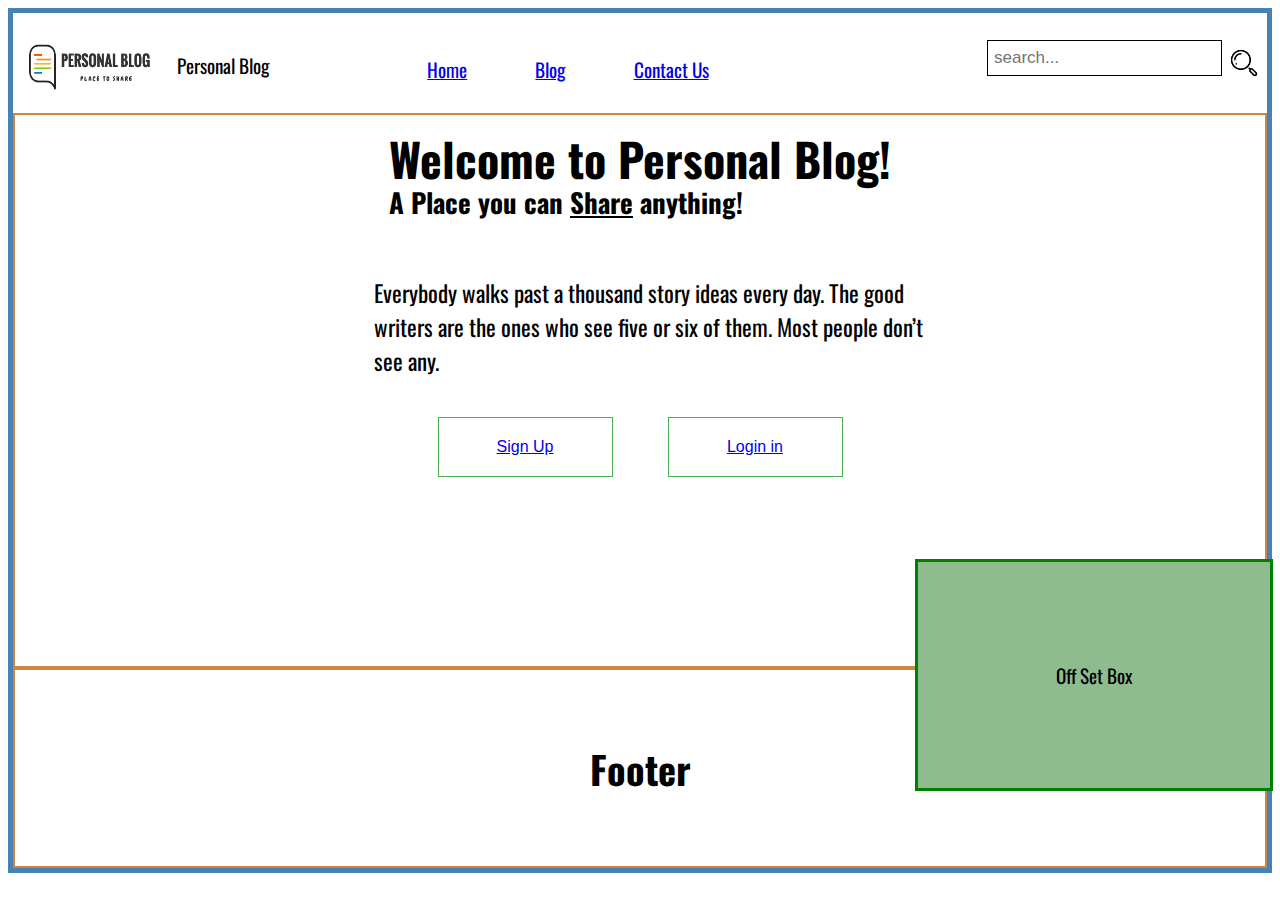
==== index.html @ d519b338 "feat: Landing page content" ====
<!DOCTYPE html>
<html lang="en">
  <head>
    <!-- Required meta tags -->
    <meta charset="UTF-8" />
    <meta name="viewport" content="width=device-width, initial-scale=1.0" />
    <meta http-equiv="X-UA-Compatible" content="ie=edge" />
    <!-- CSS -->
    <link href="css/styles.css" rel="stylesheet" type="text/css" />
    <link href="css/main.css" rel="stylesheet" type="text/css" />
    <link href="css/navbar.css" rel="stylesheet" type="text/css" />
    <title>Personal Blog</title>
  </head>
  <body>
    <!-- CONTAINER -->
    <div class="container">
      <nav class="navbar">
        <div class="nav-left">
          <img id="logo-image" src="img/logo.png" alt="logo" />
          <div id="logo-text">Personal Blog</div>
        </div>
        <div class="nav-middle">
          <a href="index.html" class="nav-middle">Home</a>
          <a href="blog.html" class="nav-middle">Blog</a>
          <a href="contact.html" class="nav-middle">Contact Us</a>
        </div>
        <form action="#" class="nav-right">
          <input id="search-input" type="search" placeholder="search..." />
          <button id="search-btn" type="submit">
            <img id="search-icon" src="img/search-icon.png" alt="search icon" />
          </button>
        </form>
      </nav>
      <section class="main box">
        <div id="main-heading">
          <h1>Welcome to Personal Blog!</h1>
          <h3>
            A Place you can <u><strong>Share</strong></u> anything!
          </h3>
        </div>
        <div id="main-paragraph">
          <p>Everybody walks past a thousand story ideas every day. The good writers are the ones who see five or six of them. Most people don’t see any.</p>
        </div>
        <div id="main-btn">
          <button class="landing-btn"><a href="#">Sign Up</a></button>
          <button class="landing-btn"><a href="blog.html">Login in</a></button>
        </div>
      </section>
      <div class="offset-box box">Off Set Box</div>
      <div class="footer box">
        <footer><h1>Footer</h1></footer>
      </div>
    </div>
    <!-- CONTAINER END -->
  </body>
</html>
---- css/styles.css ----
/* Mobile first Screens*/
body {
  font-family: "Oswald", sans-serif;
  font-size: 1.2em;
}
.container {
  /* Step 1: Set display to grid */
  display: grid;
  /* initially each element has it's own row for small screens */
  grid-template-areas:
    "nav"
    "main"
    "os"
    "ft";
  grid-template-rows: 192px 2fr 160px 1fr;
  /* comment after finish with layout. */
  height: 95vh;
  min-width: 406px;
  border: 5px solid palevioletred;
}
.bordered {
  border: 2px solid peru;
}
.box {
  /* Step 1: Set display to grid */
  display: flex;
  align-items: center;
  justify-content: center;
  border: 2px solid peru;
  /* background: lemonchiffon; */
}
.main {
  grid-area: main;
  flex-direction: column;
  grid-template:
    "heading"
    "paragraph"
    "button";
  grid-template-rows: 98px 41px 52px;
  /* grid-template-rows: min-content auto min-content; */
  /* grid-template-rows: repeat(auto-fill, 100px); */
  /* grid-auto-rows: minmax(100px, 100px); */
  /* grid-template-rows: repeat(8, 1fr); */
  overflow: auto;
}
.offset-box {
  grid-area: os;
  background-color: darkseagreen;
}
.footer {
  grid-area: ft;
}
/* Temporarily see all boxes models*/
/* * {
    border: 1px solid red !important;
  } */
/* Custom break point Small Screens*/
@media (min-width: 600px) and (max-width: 660px) {
  .container {
    grid-template-areas:
      "nav nav nav nav nav nav nav nav"
      "main main main main main main main main"
      "os os os os os os os os os"
      "ft ft ft ft ft ft ft ft";
    grid-template-rows: 180px 2fr 178px 1fr;
    border: 10px solid limegreen;
  }
  /* .offset-box {
    position: fixed;
    border: 3px solid green;
    height: 179px;
    width: 285px;
    bottom: 65px;
    right: 16px;
    z-index: 2;
    background-color: darkseagreen;
  } */
}
/* Medium Screens*/
@media (min-width: 660px) and (max-width: 1100px) {
  .container {
    grid-template-areas:
      "nav nav nav nav nav nav nav nav"
      "main main main main main main main main"
      "main main main main main main main main"
      "main main main main main main main main"
      "main main main main main main main main"
      "ft ft ft ft ft ft ft ft"
      "ft ft ft ft ft ft ft ft";
    grid-template-rows: 106px 2fr 2fr 1fr 30px 170px 30px;
    border: 5px solid black;
  }
  .offset-box {
    position: fixed;
    border: 3px solid green;
    height: 226px;
    width: 352px;
    bottom: 109px;
    right: 18px;
    z-index: 2;
    background-color: darkseagreen;
  }
}
/* Large Screens */
@media (min-width: 1101px) {
  .container {
    grid-template-areas:
      "nav nav nav nav nav nav nav nav"
      "main main main main main main main main"
      "main main main main main main main main"
      "main main main main main main main main"
      "main main main main main main main main"
      "ft ft ft ft ft ft ft ft"
      "ft ft ft ft ft ft ft ft";
    /* grid-template-columns: 300px 300px 300px; */
    grid-template-rows: 100px 2fr 2fr 1fr 30px 170px 30px;
    border: 5px solid steelblue;
  }
  .offset-box {
    position: fixed;
    border: 3px solid green;
    height: 226px;
    width: 352px;
    bottom: 109px;
    right: 7px;
    z-index: 2;
    background-color: darkseagreen;
  }
}
---- css/main.css ----
.main {
  grid-area: main;
  display: grid;
  grid-template:
    "hd"
    "pg"
    "bmain"
    "bmain";
  grid-template-rows: 85px 73px 1fr;
  grid-template-columns: 1fr;
  justify-items: center;
  font-size: 15px;
}
#main-heading {
  grid-area: hd;
  line-height: 4px;
}
#main-paragraph {
  grid-area: pg;
  padding: 10px;
  margin-left: 17px;
}
#main-btn {
  grid-area: bmain;
}
.landing-btn {
  border: 1px solid #4caf50;
  color: darkseagreen;
  background-color: white;
  text-align: center;
  margin-left: 25px;
  margin-right: 25px;
  margin-bottom: 15px;
  padding-bottom: 2px;
  display: inline-block;
  font-size: 15px;
}
/* Custom break point Small Screens*/
@media (min-width: 600px) {
  .main {
    grid-area: main;
    display: grid;
    grid-template:
      "hd hd hd hd hd hd hd"
      "pg pg pg pg pg pg pg"
      "bmain bmain bmain bmain bmain bmain bmain"
      "bmain bmain bmain bmain bmain bmain bmain";
    grid-template-rows: 1fr 0fr 1fr 1fr;
    grid-template-columns: repeat(6, 1fr);
    justify-items: center;
    font-size: 1.2em;
  }
  #main-heading {
    grid-column: 1/7;
    line-height: 13px;
  }
  #main-paragraph {
    grid-column: 1/7;
    max-width: 550px;
  }
  #main-btn {
    grid-column: 1/7;
    grid-row: 2/7;
  }
  .landing-btn {
    border: 1px solid #4caf50;
    color: #4caf50;
    width: 175px;
    padding: 20px 32px;
    text-align: center;
    margin-left: 25px;
    margin-right: 25px;
    text-decoration: none;
    display: inline-block;
    font-size: 16px;
  }
}
---- css/navbar.css ----
@import url("https://fonts.googleapis.com/css?family=Oswald&display=swap");

/* font-family: 'Oswald', sans-serif; */

.navbar {
  display: grid;
  grid-area: nav;
  grid-template:
    "nav-left"
    "nav-middle"
    "nav-right";
  grid-template-rows: 98px 41px 52px;
  position: sticky;
  top: 0px;
  background-color: white;
}
.nav-left {
  grid-area: nav-left;
  /* position: fixed; */
  display: flex;
  justify-content: space-between;
  flex-direction: row;
  padding: 6px;
  margin-top: 8px;
  margin-right: 16px;
}
.nav-middle {
  grid-area: nav-middle;
  justify-content: space-around;
  display: flex;
}
.nav-right {
  grid-area: nav-right;
  display: inline-flex;
  padding: 6px;
  justify-content: center;
}
#logo-image {
  width: 145px;
  height: auto;
}
#logo-image:hover {
  box-shadow: 0 0 2px 1px #008cba;
}
#logo-text {
  margin-top: 24px;
  /* margin-left: -28px; */
  font-family: "Oswald", sans-serif;
}
#search-icon {
  width: auto;
  height: 34px;
  padding-left: 5px;
}
#search-input {
  padding: 6px;
  margin-bottom: 10px;
  border: 1px solid;
  font-size: 17px;
}
#search-btn {
  display: contents;
}
/* Custom break point Small Screens*/
@media (min-width: 600px) and (max-width: 660px) {
  .navbar {
    grid-template:
      "nav-left"
      "nav-middle"
      "nav-right";
    grid-template-rows: 85px 32px 50px;
  }
  .nav-left {
    grid-area: nav-left;
    /* position: fixed; */
    display: flex;
    justify-content: space-between;
    flex-direction: row;
    padding: 6px;
    margin-top: 8px;
    margin-right: 16px;
  }
}
/* Medium Screens*/
@media (min-width: 660px) and (max-width: 1100px) {
  .navbar {
    grid-template: "nav-left nav-left nav-middle nav-middle nav-middle nav-middle nav-right nav-right";
  }
  .nav-left {
    max-width: 250px;
    justify-content: space-between;
  }
  .nav-middle {
    margin-top: 21px;
    justify-content: space-evenly;
  }
  .nav-right {
    align-items: center;
    justify-content: center;
  }
  #search-input {
    padding: 6px;
    margin-bottom: 10px;
    border: 1px solid;
    font-size: 17px;
    height: 36px;
  }
}
/* Large Screens */
@media (min-width: 1101px) {
  .navbar {
    grid-template: "nav-left nav-left nav-middle nav-middle nav-right nav-right nav-right nav-right";
  }
  .nav-left {
    width: 250px;
  }
  .nav-middle {
    margin-top: 21px;
    justify-content: space-between;
  }
  .nav-right {
    align-items: center;
    justify-content: flex-end;
  }
  #search-input {
    padding: 6px;
    margin-bottom: 10px;
    border: 1px solid;
    font-size: 17px;
    height: 36px;
  }
}
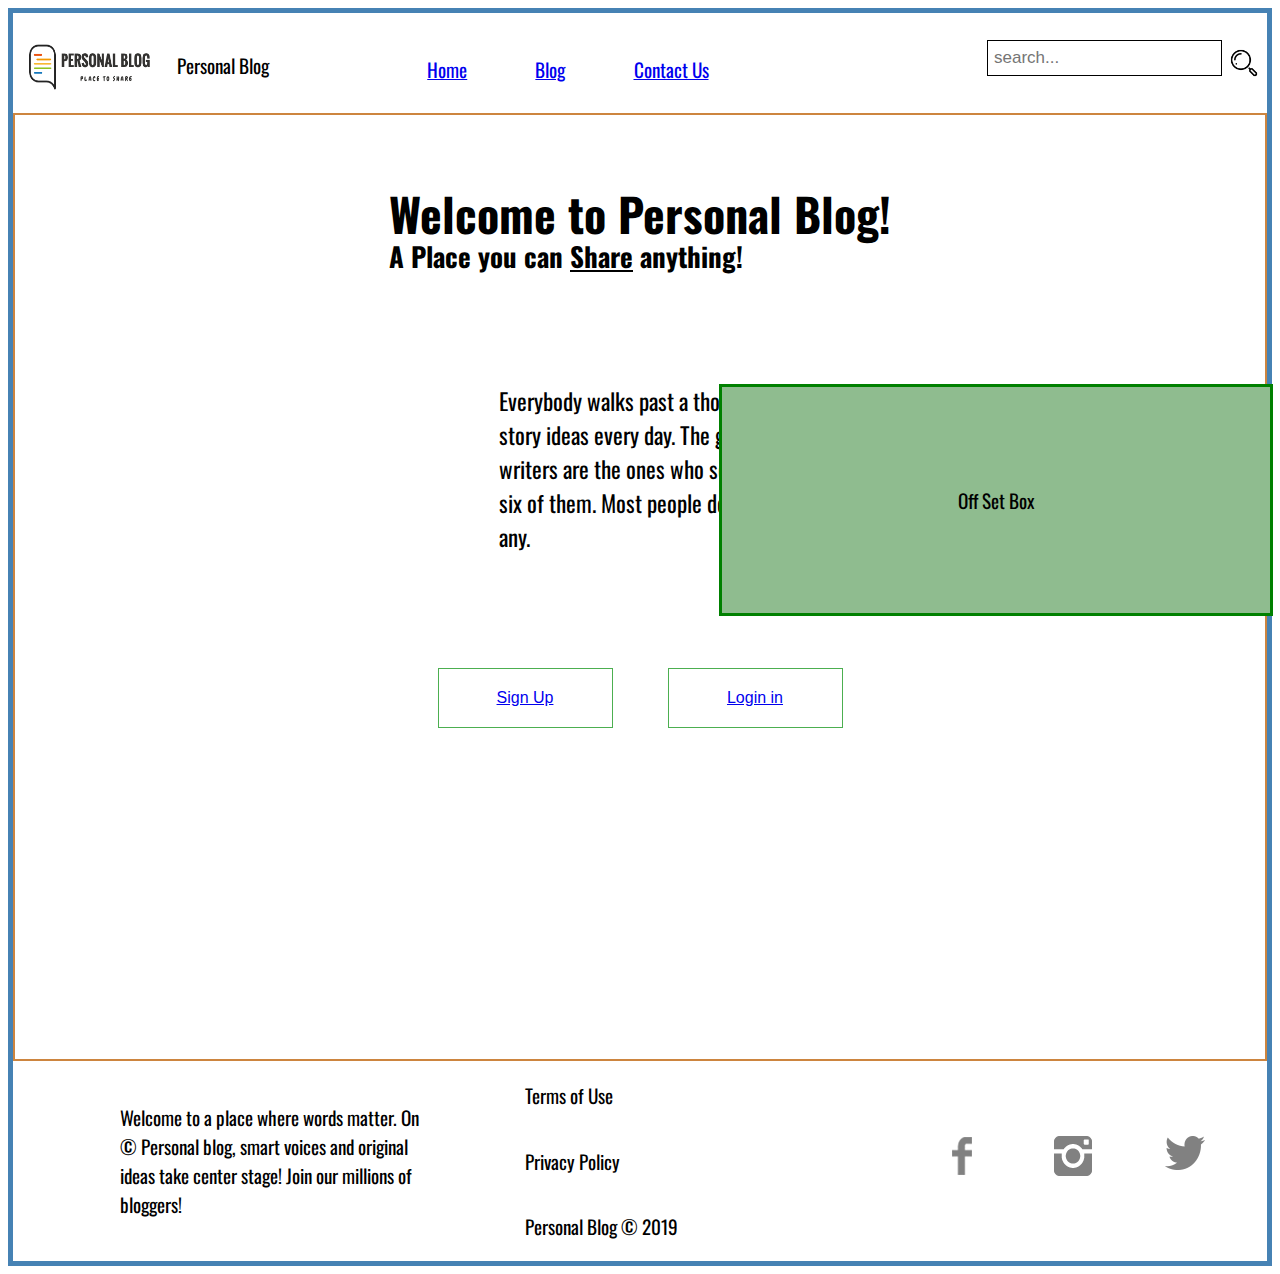
==== commit ff200b48: "feat: Footer content" ====
--- a/index.html
+++ b/index.html
@@ -8,7 +8,6 @@
     <!-- CSS -->
     <link href="css/styles.css" rel="stylesheet" type="text/css" />
     <link href="css/main.css" rel="stylesheet" type="text/css" />
-    <link href="css/navbar.css" rel="stylesheet" type="text/css" />
     <title>Personal Blog</title>
   </head>
   <body>
@@ -39,7 +38,11 @@
           </h3>
         </div>
         <div id="main-paragraph">
-          <p>Everybody walks past a thousand story ideas every day. The good writers are the ones who see five or six of them. Most people don’t see any.</p>
+          <p class="blurb">
+            Everybody walks past a thousand story ideas every day. The good
+            writers are the ones who see five or six of them. Most people don’t
+            see any.
+          </p>
         </div>
         <div id="main-btn">
           <button class="landing-btn"><a href="#">Sign Up</a></button>
@@ -47,9 +50,37 @@
         </div>
       </section>
       <div class="offset-box box">Off Set Box</div>
-      <div class="footer box">
-        <footer><h1>Footer</h1></footer>
-      </div>
+      <footer class="row wide footer">
+        <div class="left-footer row wrap flex-space-evenly">
+          <p class="blurb">
+            Welcome to a place where words matter. On © Personal blog, smart
+            voices and original ideas take center stage! Join our millions of
+            bloggers!
+          </p>
+          <div class="column bullets flex-grow">
+            <span>
+              Terms of Use
+            </span>
+            <span>
+              Privacy Policy
+            </span>
+            <span>
+              Personal Blog © 2019
+            </span>
+          </div>
+        </div>
+        <div class="right-footer tall flex-grow">
+          <div class="little-square">
+            <a href="#"><img src="img/facebook.png" alt="facebook icon"/></a>
+          </div>
+          <div class="little-square">
+            <a href="#"><img src="img/instagram.png" alt="instagram icon"/></a>
+          </div>
+          <div class="little-square">
+            <a href="#"><img src="img/twitter.png" alt="twitter icon"/></a>
+          </div>
+        </div>
+      </footer>
     </div>
     <!-- CONTAINER END -->
   </body>
--- a/css/styles.css
+++ b/css/styles.css
@@ -1,3 +1,6 @@
+@import "navbar.css";
+@import "flex.css";
+@import "footer.css";
 /* Mobile first Screens*/
 body {
   font-family: "Oswald", sans-serif;
@@ -12,9 +15,9 @@
     "main"
     "os"
     "ft";
-  grid-template-rows: 192px 2fr 160px 1fr;
+  /* grid-template-rows: 1; */
   /* comment after finish with layout. */
-  height: 95vh;
+  min-height: 95vh;
   min-width: 406px;
   border: 5px solid palevioletred;
 }
@@ -28,20 +31,6 @@
   justify-content: center;
   border: 2px solid peru;
   /* background: lemonchiffon; */
-}
-.main {
-  grid-area: main;
-  flex-direction: column;
-  grid-template:
-    "heading"
-    "paragraph"
-    "button";
-  grid-template-rows: 98px 41px 52px;
-  /* grid-template-rows: min-content auto min-content; */
-  /* grid-template-rows: repeat(auto-fill, 100px); */
-  /* grid-auto-rows: minmax(100px, 100px); */
-  /* grid-template-rows: repeat(8, 1fr); */
-  overflow: auto;
 }
 .offset-box {
   grid-area: os;
@@ -95,7 +84,7 @@
     border: 3px solid green;
     height: 226px;
     width: 352px;
-    bottom: 109px;
+    bottom: 23%;
     right: 18px;
     z-index: 2;
     background-color: darkseagreen;
@@ -120,8 +109,8 @@
     position: fixed;
     border: 3px solid green;
     height: 226px;
-    width: 352px;
-    bottom: 109px;
+    width: 548px;
+    bottom: 284px;
     right: 7px;
     z-index: 2;
     background-color: darkseagreen;
--- a/css/main.css
+++ b/css/main.css
@@ -4,8 +4,8 @@
   grid-template:
     "hd"
     "pg"
-    "bmain"
-    "bmain";
+    "insidemain"
+    "insidemain";
   grid-template-rows: 85px 73px 1fr;
   grid-template-columns: 1fr;
   justify-items: center;
@@ -21,7 +21,7 @@
   margin-left: 17px;
 }
 #main-btn {
-  grid-area: bmain;
+  grid-area: insidemain;
 }
 .landing-btn {
   border: 1px solid #4caf50;
@@ -43,8 +43,8 @@
     grid-template:
       "hd hd hd hd hd hd hd"
       "pg pg pg pg pg pg pg"
-      "bmain bmain bmain bmain bmain bmain bmain"
-      "bmain bmain bmain bmain bmain bmain bmain";
+      "insidemain insidemain insidemain insidemain insidemain bminsidemainain insidemain"
+      "insidemain insidemain insidemain insidemain insidemain bminsidemainain insidemain";
     grid-template-rows: 1fr 0fr 1fr 1fr;
     grid-template-columns: repeat(6, 1fr);
     justify-items: center;
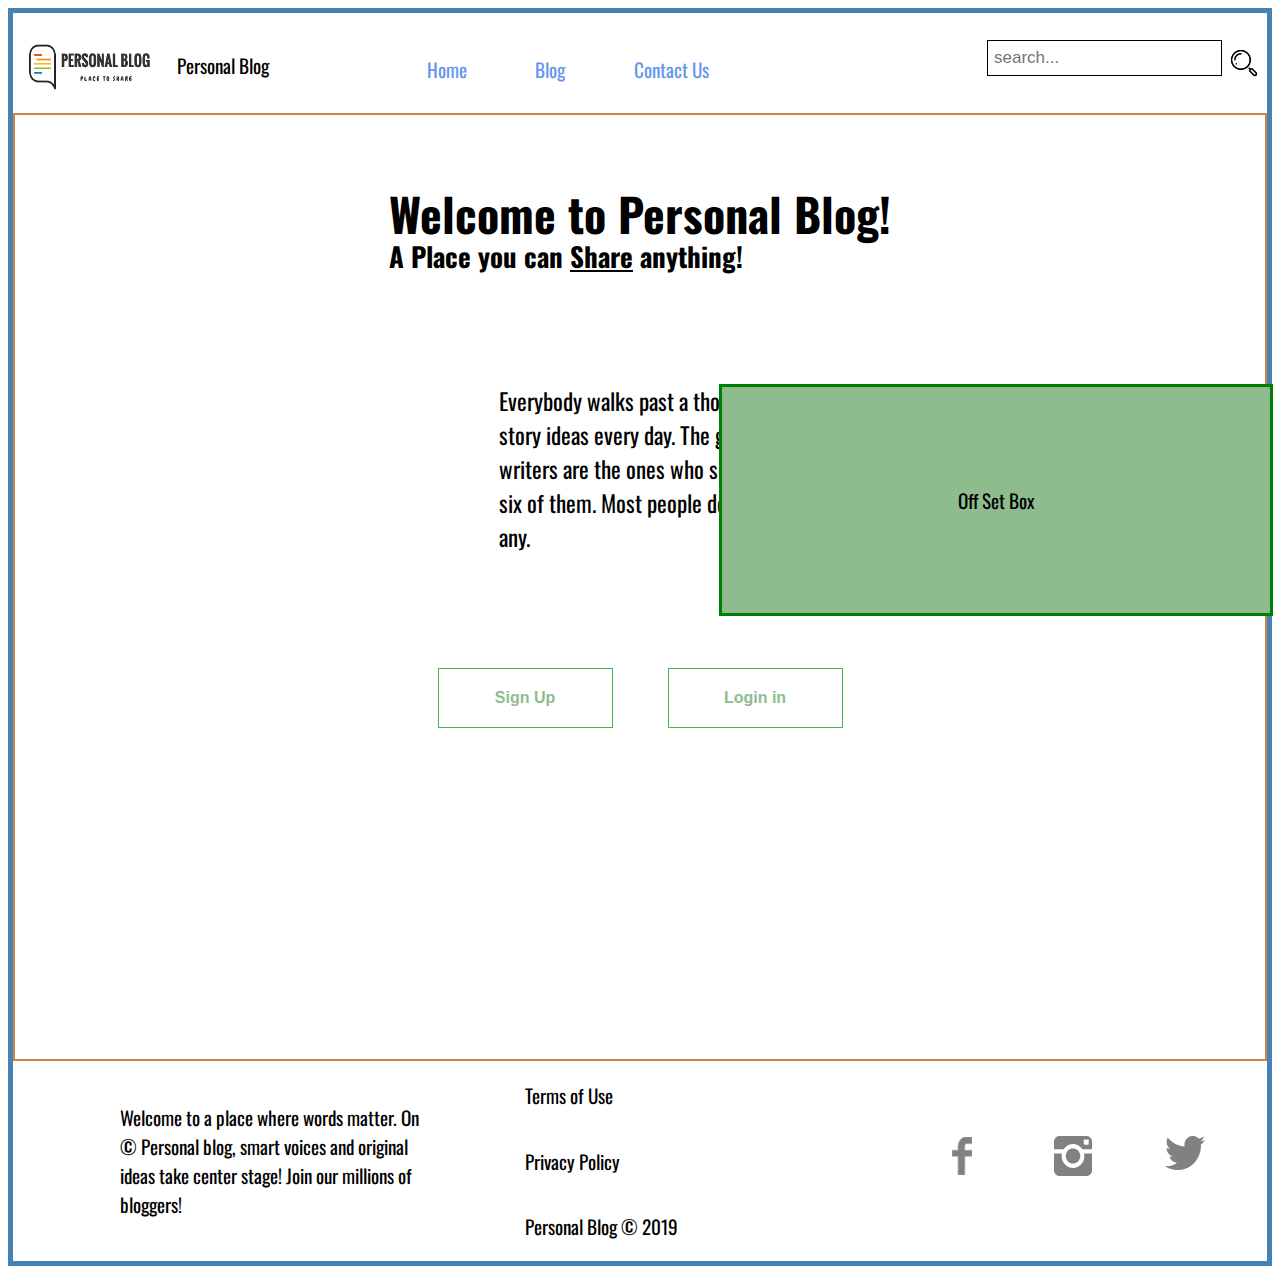
==== commit b5fd61a2: "feat: Contact us content" ====
--- a/index.html
+++ b/index.html
@@ -7,7 +7,7 @@
     <meta http-equiv="X-UA-Compatible" content="ie=edge" />
     <!-- CSS -->
     <link href="css/styles.css" rel="stylesheet" type="text/css" />
-    <link href="css/main.css" rel="stylesheet" type="text/css" />
+    <link href="css/homepage.css" rel="stylesheet" type="text/css" />
     <title>Personal Blog</title>
   </head>
   <body>
@@ -30,23 +30,23 @@
           </button>
         </form>
       </nav>
-      <section class="main box">
-        <div id="main-heading">
+      <section class="home-page box">
+        <div id="hp-heading">
           <h1>Welcome to Personal Blog!</h1>
           <h3>
             A Place you can <u><strong>Share</strong></u> anything!
           </h3>
         </div>
-        <div id="main-paragraph">
+        <div id="hp-paragraph">
           <p class="blurb">
             Everybody walks past a thousand story ideas every day. The good
             writers are the ones who see five or six of them. Most people don’t
             see any.
           </p>
         </div>
-        <div id="main-btn">
-          <button class="landing-btn"><a href="#">Sign Up</a></button>
-          <button class="landing-btn"><a href="blog.html">Login in</a></button>
+        <div id="hp-btn">
+          <button class="landing-btn"><a class="landing-links" href="#">Sign Up</a></button>
+          <button class="landing-btn"><a class="landing-links" href="blog.html">Login in</a></button>
         </div>
       </section>
       <div class="offset-box box">Off Set Box</div>
--- a/css/styles.css
+++ b/css/styles.css
@@ -6,13 +6,17 @@
   font-family: "Oswald", sans-serif;
   font-size: 1.2em;
 }
+a {
+  text-decoration: none;
+  color: cornflowerblue;
+}
 .container {
   /* Step 1: Set display to grid */
   display: grid;
   /* initially each element has it's own row for small screens */
   grid-template-areas:
     "nav"
-    "main"
+    "hp"
     "os"
     "ft";
   /* grid-template-rows: 1; */
@@ -48,8 +52,8 @@
   .container {
     grid-template-areas:
       "nav nav nav nav nav nav nav nav"
-      "main main main main main main main main"
-      "os os os os os os os os os"
+      "hp hp hp hp hp hp hp hp"
+      "os os os os os os os os"
       "ft ft ft ft ft ft ft ft";
     grid-template-rows: 180px 2fr 178px 1fr;
     border: 10px solid limegreen;
@@ -70,10 +74,10 @@
   .container {
     grid-template-areas:
       "nav nav nav nav nav nav nav nav"
-      "main main main main main main main main"
-      "main main main main main main main main"
-      "main main main main main main main main"
-      "main main main main main main main main"
+      "hp hp hp hp hp hp hp hp"
+      "hp hp hp hp hp hp hp hp"
+      "hp hp hp hp hp hp hp hp"
+      "hp hp hp hp hp hp hp hp"
       "ft ft ft ft ft ft ft ft"
       "ft ft ft ft ft ft ft ft";
     grid-template-rows: 106px 2fr 2fr 1fr 30px 170px 30px;
@@ -95,10 +99,10 @@
   .container {
     grid-template-areas:
       "nav nav nav nav nav nav nav nav"
-      "main main main main main main main main"
-      "main main main main main main main main"
-      "main main main main main main main main"
-      "main main main main main main main main"
+      "hp hp hp hp hp hp hp hp"
+      "hp hp hp hp hp hp hp hp"
+      "hp hp hp hp hp hp hp hp"
+      "hp hp hp hp hp hp hp hp"
       "ft ft ft ft ft ft ft ft"
       "ft ft ft ft ft ft ft ft";
     /* grid-template-columns: 300px 300px 300px; */
--- a/css/homepage.css
+++ b/css/homepage.css
@@ -0,0 +1,83 @@
+.home-page {
+  grid-area: hp;
+  display: grid;
+  grid-template:
+    "hd"
+    "pg"
+    "hp-content"
+    "hp-content";
+  grid-template-rows: 85px 73px 1fr;
+  grid-template-columns: 1fr;
+  justify-items: center;
+  font-size: 15px;
+}
+#hp-heading {
+  grid-area: hd;
+  line-height: 4px;
+}
+#hp-paragraph {
+  grid-area: pg;
+  padding: 10px;
+  margin-left: 17px;
+}
+#hp-btn {
+  grid-area: hp-content;
+}
+.landing-btn {
+  border: 2px solid #4caf50;
+  color: darkseagreen;
+  background-color: white;
+  text-align: center;
+  margin-left: 25px;
+  margin-right: 25px;
+  margin-bottom: 15px;
+  padding-bottom: 2px;
+  display: inline-block;
+  min-width: 75px;
+  font-size: 15px;
+}
+
+.landing-links {
+  color: darkseagreen;
+  font-weight: bold;
+}
+/* Custom break point Small Screens*/
+@media (min-width: 600px) {
+  .home-page {
+    grid-area: hp;
+    display: grid;
+    grid-template:
+      "hd hd hd hd hd hd hd"
+      "pg pg pg pg pg pg pg"
+      "hp-content hp-content hp-content hp-content hp-content hp-content hp-content"
+      "hp-content hp-content hp-content hp-content hp-content hp-content hp-content";
+    grid-template-rows: 1fr 0fr 1fr 1fr;
+    grid-template-columns: repeat(6, 1fr);
+    justify-items: center;
+    font-size: 1.2em;
+  }
+  #hp-heading {
+    grid-column: 1/7;
+    line-height: 13px;
+  }
+  #hp-paragraph {
+    grid-column: 1/7;
+    max-width: 550px;
+  }
+  #hp-btn {
+    grid-column: 1/7;
+    grid-row: 2/7;
+  }
+  .landing-btn {
+    border: 1px solid #4caf50;
+    color: #4caf50;
+    width: 175px;
+    padding: 20px 32px;
+    text-align: center;
+    margin-left: 25px;
+    margin-right: 25px;
+    text-decoration: none;
+    display: inline-block;
+    font-size: 16px;
+  }
+}
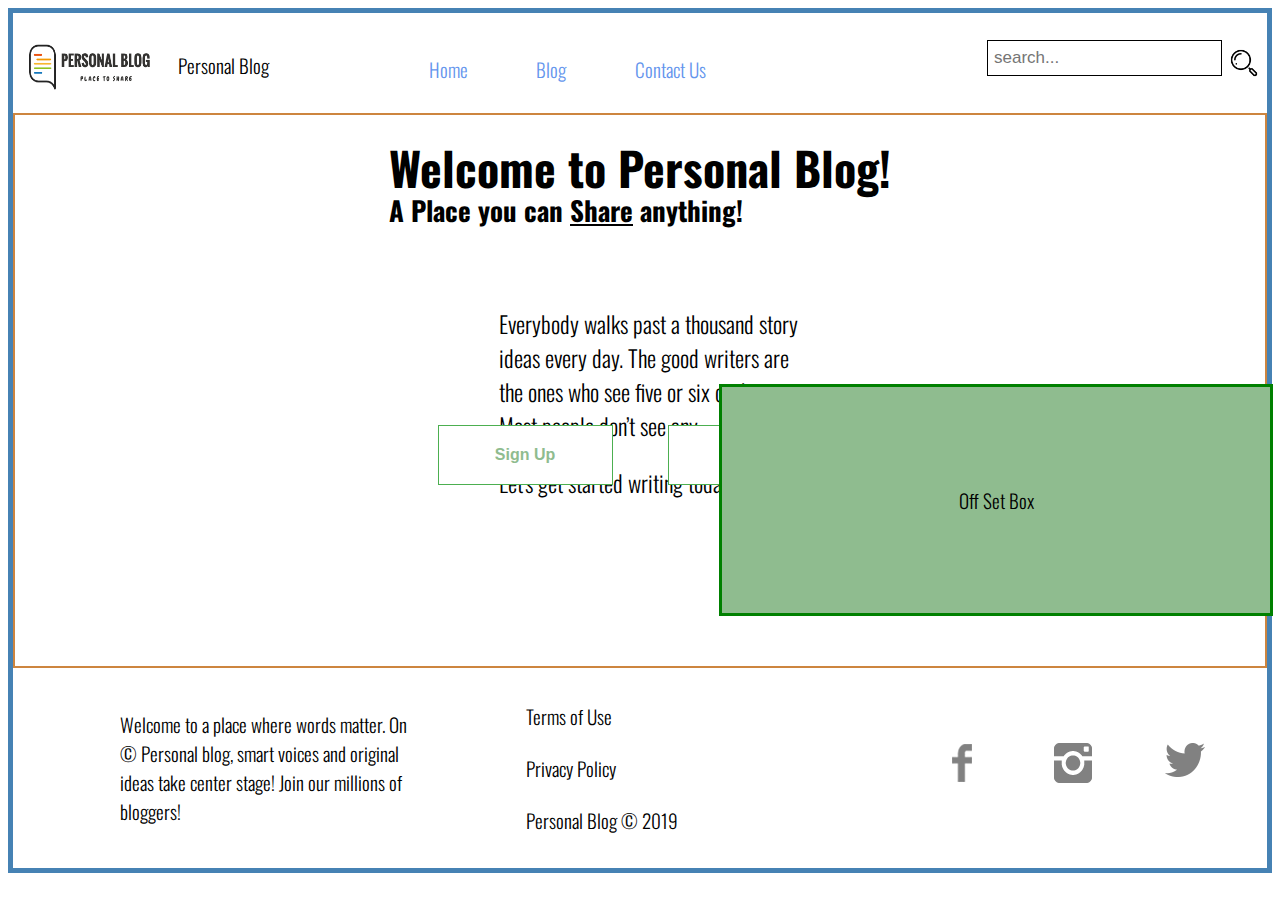
==== commit 29586ba1: "feat: Blog content and User content" ====
--- a/index.html
+++ b/index.html
@@ -30,7 +30,7 @@
           </button>
         </form>
       </nav>
-      <section class="home-page box">
+      <section class="home-page box column">
         <div id="hp-heading">
           <h1>Welcome to Personal Blog!</h1>
           <h3>
@@ -43,6 +43,7 @@
             writers are the ones who see five or six of them. Most people don’t
             see any.
           </p>
+          <p>Let's get started writing today!</p>
         </div>
         <div id="hp-btn">
           <button class="landing-btn"><a class="landing-links" href="#">Sign Up</a></button>
--- a/css/styles.css
+++ b/css/styles.css
@@ -1,10 +1,13 @@
 @import "navbar.css";
 @import "flex.css";
 @import "footer.css";
+
+@import url(https://fonts.googleapis.com/css?family=Oswald:300,400,500&display=swap);
 /* Mobile first Screens*/
 body {
   font-family: "Oswald", sans-serif;
   font-size: 1.2em;
+  font-weight: 300;
 }
 a {
   text-decoration: none;
@@ -19,6 +22,7 @@
     "hp"
     "os"
     "ft";
+    grid-template-rows: 192px 2fr 1fr;
   /* grid-template-rows: 1; */
   /* comment after finish with layout. */
   min-height: 95vh;
--- a/css/homepage.css
+++ b/css/homepage.css
@@ -6,7 +6,7 @@
     "pg"
     "hp-content"
     "hp-content";
-  grid-template-rows: 85px 73px 1fr;
+  /* grid-template-rows: 85px 73px 1fr; */
   grid-template-columns: 1fr;
   justify-items: center;
   font-size: 15px;
@@ -24,7 +24,7 @@
   grid-area: hp-content;
 }
 .landing-btn {
-  border: 2px solid #4caf50;
+  border: 1px solid #4caf50;
   color: darkseagreen;
   background-color: white;
   text-align: center;
@@ -42,7 +42,7 @@
   font-weight: bold;
 }
 /* Custom break point Small Screens*/
-@media (min-width: 600px) {
+@media (min-width: 600px) and (max-width: 660px) {
   .home-page {
     grid-area: hp;
     display: grid;
@@ -51,8 +51,8 @@
       "pg pg pg pg pg pg pg"
       "hp-content hp-content hp-content hp-content hp-content hp-content hp-content"
       "hp-content hp-content hp-content hp-content hp-content hp-content hp-content";
-    grid-template-rows: 1fr 0fr 1fr 1fr;
-    grid-template-columns: repeat(6, 1fr);
+    /* grid-template-rows: 1fr 0fr 1fr 1fr;
+    grid-template-columns: repeat(6, 1fr); */
     justify-items: center;
     font-size: 1.2em;
   }
@@ -63,6 +63,46 @@
   #hp-paragraph {
     grid-column: 1/7;
     max-width: 550px;
+  }
+  /* #hp-btn {
+    grid-column: 1/7;
+    grid-row: 2/7;
+  } */
+  .landing-btn {
+    border: 1px solid #4caf50;
+    color: #4caf50;
+    width: 175px;
+    padding: 20px 32px;
+    text-align: center;
+    margin-left: 25px;
+    margin-right: 25px;
+    text-decoration: none;
+    display: inline-block;
+    font-size: 16px;
+  }
+}
+@media (min-width: 660px) {
+  .home-page {
+    grid-area: hp;
+    display: grid;
+    grid-template:
+      "hd hd hd hd hd hd hd"
+      "pg pg pg pg pg pg pg"
+      "hp-content hp-content hp-content hp-content hp-content hp-content hp-content"
+      "hp-content hp-content hp-content hp-content hp-content hp-content hp-content";
+    grid-template-columns: repeat(6, 1fr);
+    justify-items: center;
+    font-size: 1.2em;
+  }
+  #hp-heading {
+    grid-column: 1/7;
+    line-height: 13px;
+  }
+  #hp-paragraph {
+    max-width: 550px;
+    align-content: center;
+    flex-direction: column;
+    height: 100%;
   }
   #hp-btn {
     grid-column: 1/7;
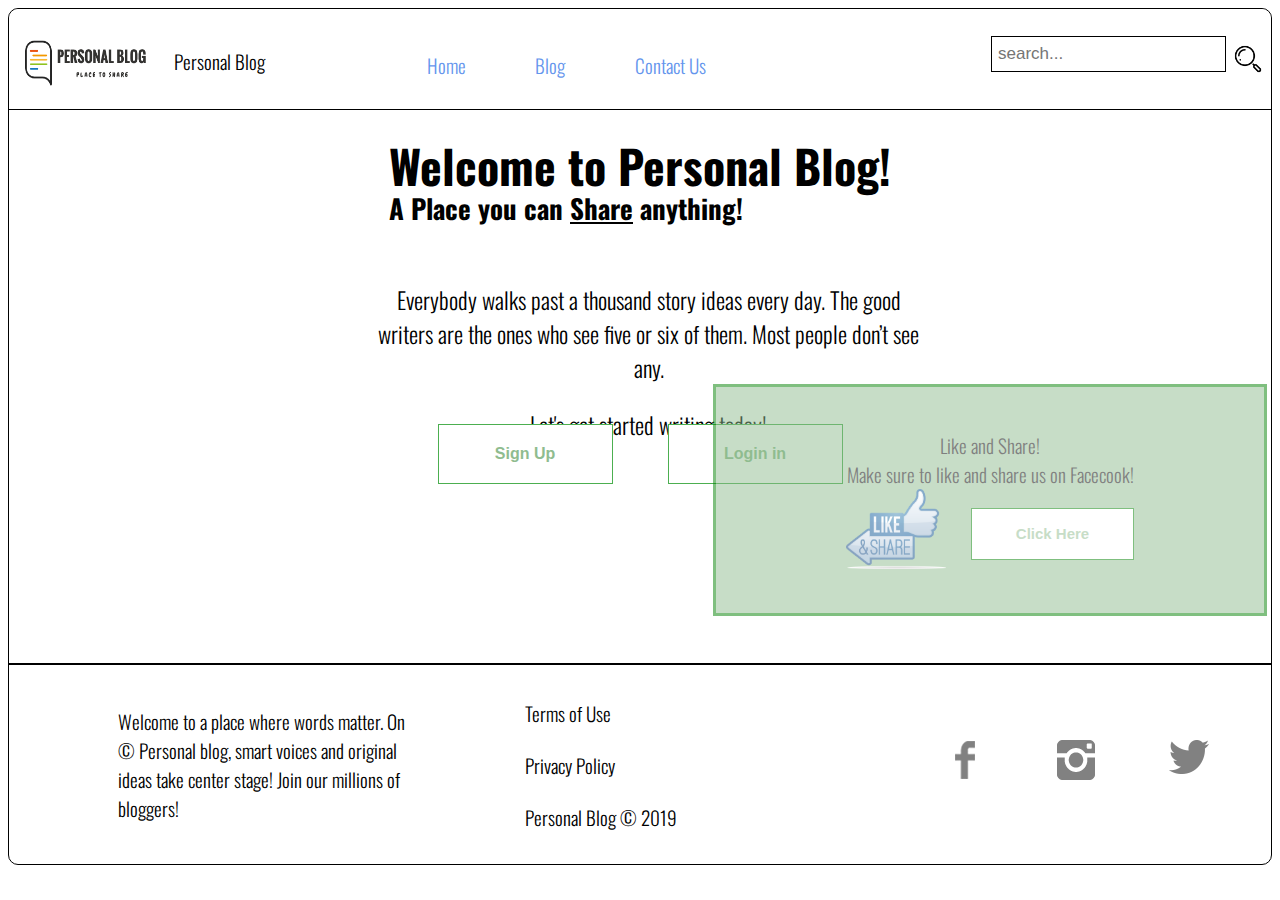
==== commit b8cb7b06: "feat: Like and Share content" ====
--- a/index.html
+++ b/index.html
@@ -13,8 +13,8 @@
   <body>
     <!-- CONTAINER -->
     <div class="container">
-      <nav class="navbar">
-        <div class="nav-left">
+      <nav id="navbar">
+        <div id="nav-left">
           <img id="logo-image" src="img/logo.png" alt="logo" />
           <div id="logo-text">Personal Blog</div>
         </div>
@@ -23,14 +23,14 @@
           <a href="blog.html" class="nav-middle">Blog</a>
           <a href="contact.html" class="nav-middle">Contact Us</a>
         </div>
-        <form action="#" class="nav-right">
+        <form id="nav-right">
           <input id="search-input" type="search" placeholder="search..." />
           <button id="search-btn" type="submit">
             <img id="search-icon" src="img/search-icon.png" alt="search icon" />
           </button>
         </form>
       </nav>
-      <section class="home-page box column">
+      <section id="home-page" class="box">
         <div id="hp-heading">
           <h1>Welcome to Personal Blog!</h1>
           <h3>
@@ -38,7 +38,7 @@
           </h3>
         </div>
         <div id="hp-paragraph">
-          <p class="blurb">
+          <p>
             Everybody walks past a thousand story ideas every day. The good
             writers are the ones who see five or six of them. Most people don’t
             see any.
@@ -46,39 +46,52 @@
           <p>Let's get started writing today!</p>
         </div>
         <div id="hp-btn">
-          <button class="landing-btn"><a class="landing-links" href="#">Sign Up</a></button>
-          <button class="landing-btn"><a class="landing-links" href="blog.html">Login in</a></button>
+          <button class="landing-btn">
+            <a class="landing-links" href="#">Sign Up</a>
+          </button>
+          <button class="landing-btn">
+            <a class="landing-links" href="blog.html">Login in</a>
+          </button>
         </div>
       </section>
-      <div class="offset-box box">Off Set Box</div>
-      <footer class="row wide footer">
-        <div class="left-footer row wrap flex-space-evenly">
-          <p class="blurb">
+      <div class="offset-box box column wide flex-center">
+        Like and Share!
+        <div class="row">
+          Make sure to like and share us on Facecook!
+        </div>
+        <div class="row wide flex-center">
+          <img
+            id="like-share"
+            src="img/like-share.png"
+            alt="like and share icon"
+          />
+          <button id="like-share-btn">
+            <a class="landing-links" href="#">Click Here</a>
+          </button>
+        </div>
+      </div>
+      <footer id="footer" class="row wide">
+        <div id="left-footer" class="row wrap flex-space-evenly">
+          <p id="blurb">
             Welcome to a place where words matter. On © Personal blog, smart
             voices and original ideas take center stage! Join our millions of
             bloggers!
           </p>
-          <div class="column bullets flex-grow">
-            <span>
-              Terms of Use
-            </span>
-            <span>
-              Privacy Policy
-            </span>
-            <span>
-              Personal Blog © 2019
-            </span>
+          <div id="bullets" class="column flex-grow">
+            <span>Terms of Use</span>
+            <span>Privacy Policy</span>
+            <span>Personal Blog © 2019</span>
           </div>
         </div>
-        <div class="right-footer tall flex-grow">
+        <div id="right-footer" class="tall flex-grow">
           <div class="little-square">
-            <a href="#"><img src="img/facebook.png" alt="facebook icon"/></a>
+            <a href="#"> <img src="img/facebook.png" alt="facebook icon"/></a>
           </div>
           <div class="little-square">
-            <a href="#"><img src="img/instagram.png" alt="instagram icon"/></a>
+            <a href="#"> <img src="img/instagram.png" alt="instagram icon"/></a>
           </div>
           <div class="little-square">
-            <a href="#"><img src="img/twitter.png" alt="twitter icon"/></a>
+            <a href="#"> <img src="img/twitter.png" alt="twitter icon"/></a>
           </div>
         </div>
       </footer>
--- a/css/styles.css
+++ b/css/styles.css
@@ -1,13 +1,14 @@
 @import "navbar.css";
 @import "flex.css";
 @import "footer.css";
-
 @import url(https://fonts.googleapis.com/css?family=Oswald:300,400,500&display=swap);
 /* Mobile first Screens*/
 body {
   font-family: "Oswald", sans-serif;
   font-size: 1.2em;
   font-weight: 300;
+  border: 1px solid black;
+  border-radius: 10px;
 }
 a {
   text-decoration: none;
@@ -22,12 +23,9 @@
     "hp"
     "os"
     "ft";
-    grid-template-rows: 192px 2fr 1fr;
-  /* grid-template-rows: 1; */
-  /* comment after finish with layout. */
+  grid-template-rows: 192px 2fr 1fr;
   min-height: 95vh;
   min-width: 406px;
-  border: 5px solid palevioletred;
 }
 .bordered {
   border: 2px solid peru;
@@ -37,15 +35,29 @@
   display: flex;
   align-items: center;
   justify-content: center;
-  border: 2px solid peru;
-  /* background: lemonchiffon; */
 }
 .offset-box {
   grid-area: os;
   background-color: darkseagreen;
+  opacity: 0.5;
 }
-.footer {
+#like-share {
+  width: 100px;
+}
+#like-share-btn {
+  border: 1px solid green;
+  background-color: white;
+  text-align: center;
+  margin-left: 25px;
+  margin-top: 19px;
+  display: inline-block;
+  height: 52px;
+  width: 163px;
+  font-size: 15px;
+}
+#footer {
   grid-area: ft;
+  border-top: 1px solid black;
 }
 /* Temporarily see all boxes models*/
 /* * {
@@ -60,18 +72,7 @@
       "os os os os os os os os"
       "ft ft ft ft ft ft ft ft";
     grid-template-rows: 180px 2fr 178px 1fr;
-    border: 10px solid limegreen;
   }
-  /* .offset-box {
-    position: fixed;
-    border: 3px solid green;
-    height: 179px;
-    width: 285px;
-    bottom: 65px;
-    right: 16px;
-    z-index: 2;
-    background-color: darkseagreen;
-  } */
 }
 /* Medium Screens*/
 @media (min-width: 660px) and (max-width: 1100px) {
@@ -85,17 +86,31 @@
       "ft ft ft ft ft ft ft ft"
       "ft ft ft ft ft ft ft ft";
     grid-template-rows: 106px 2fr 2fr 1fr 30px 170px 30px;
-    border: 5px solid black;
   }
   .offset-box {
     position: fixed;
     border: 3px solid green;
     height: 226px;
     width: 352px;
+    text-align: center;
     bottom: 23%;
     right: 18px;
     z-index: 2;
     background-color: darkseagreen;
+  }
+  #like-share {
+    width: 75px;
+  }
+  #like-share-btn {
+    border: 1px solid green;
+    background-color: white;
+    text-align: center;
+    margin-left: 25px;
+    margin-top: 13px;
+    display: inline-block;
+    height: 43px;
+    width: 112px;
+    font-size: 15px;
   }
 }
 /* Large Screens */
@@ -111,7 +126,6 @@
       "ft ft ft ft ft ft ft ft";
     /* grid-template-columns: 300px 300px 300px; */
     grid-template-rows: 100px 2fr 2fr 1fr 30px 170px 30px;
-    border: 5px solid steelblue;
   }
   .offset-box {
     position: fixed;
@@ -119,8 +133,11 @@
     height: 226px;
     width: 548px;
     bottom: 284px;
-    right: 7px;
+    right: 13px;
     z-index: 2;
     background-color: darkseagreen;
   }
+  #like-share {
+    width: 100px;
+  }
 }
--- a/css/homepage.css
+++ b/css/homepage.css
@@ -1,4 +1,4 @@
-.home-page {
+#home-page {
   grid-area: hp;
   display: grid;
   grid-template:
@@ -6,10 +6,11 @@
     "pg"
     "hp-content"
     "hp-content";
-  /* grid-template-rows: 85px 73px 1fr; */
   grid-template-columns: 1fr;
   justify-items: center;
   font-size: 15px;
+  border-top: 1px solid black;
+  border-bottom: 1px solid black;
 }
 #hp-heading {
   grid-area: hd;
@@ -36,14 +37,13 @@
   min-width: 75px;
   font-size: 15px;
 }
-
 .landing-links {
   color: darkseagreen;
   font-weight: bold;
 }
 /* Custom break point Small Screens*/
 @media (min-width: 600px) and (max-width: 660px) {
-  .home-page {
+  #home-page {
     grid-area: hp;
     display: grid;
     grid-template:
@@ -51,8 +51,6 @@
       "pg pg pg pg pg pg pg"
       "hp-content hp-content hp-content hp-content hp-content hp-content hp-content"
       "hp-content hp-content hp-content hp-content hp-content hp-content hp-content";
-    /* grid-template-rows: 1fr 0fr 1fr 1fr;
-    grid-template-columns: repeat(6, 1fr); */
     justify-items: center;
     font-size: 1.2em;
   }
@@ -64,10 +62,6 @@
     grid-column: 1/7;
     max-width: 550px;
   }
-  /* #hp-btn {
-    grid-column: 1/7;
-    grid-row: 2/7;
-  } */
   .landing-btn {
     border: 1px solid #4caf50;
     color: #4caf50;
@@ -81,8 +75,9 @@
     font-size: 16px;
   }
 }
+/* Medium & Large Screens*/
 @media (min-width: 660px) {
-  .home-page {
+  #home-page {
     grid-area: hp;
     display: grid;
     grid-template:
@@ -100,7 +95,7 @@
   }
   #hp-paragraph {
     max-width: 550px;
-    align-content: center;
+    text-align: center;
     flex-direction: column;
     height: 100%;
   }
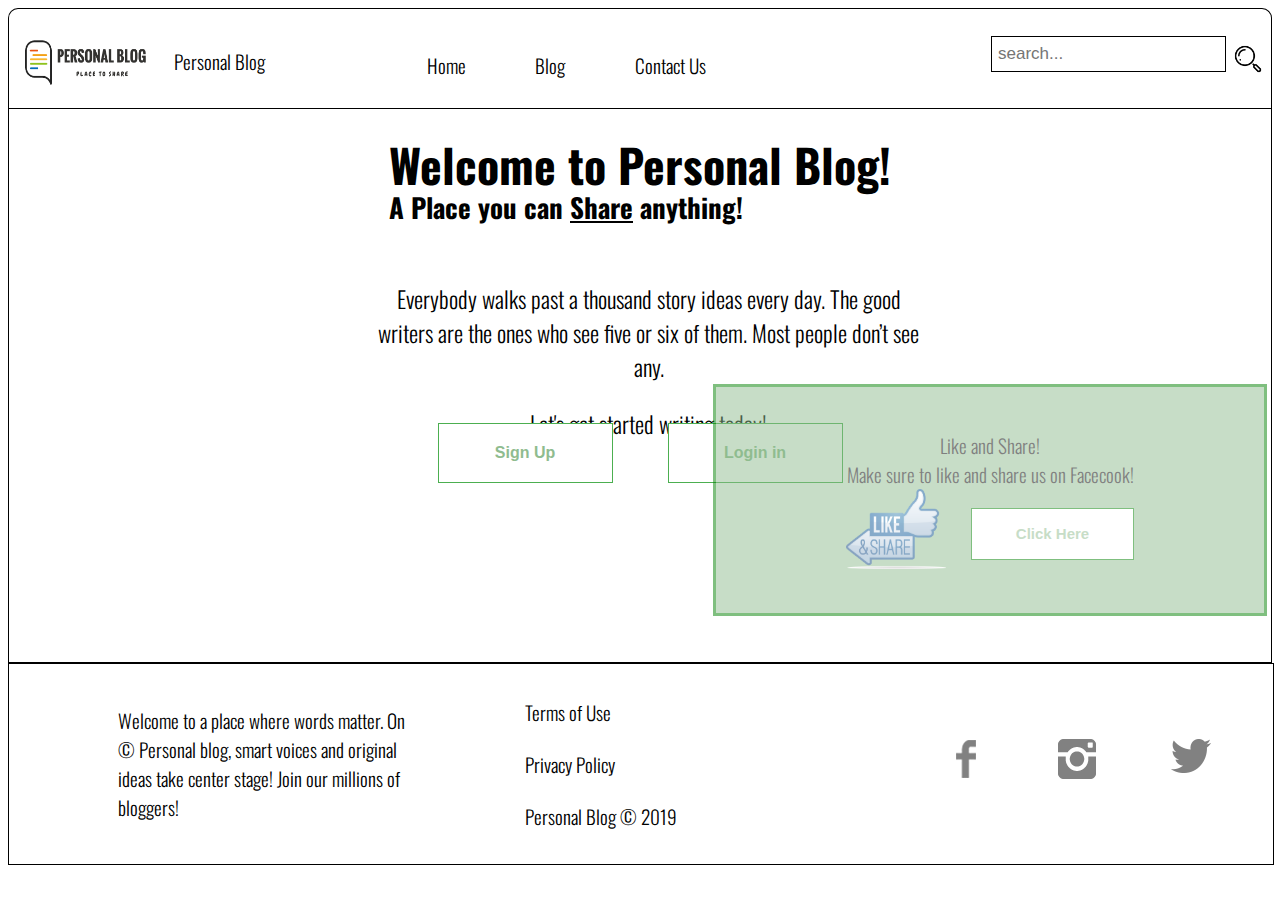
==== commit fd74a200: "type: subject" ====
--- a/index.html
+++ b/index.html
@@ -2,12 +2,12 @@
 <html lang="en">
   <head>
     <!-- Required meta tags -->
-    <meta charset="UTF-8" />
-    <meta name="viewport" content="width=device-width, initial-scale=1.0" />
-    <meta http-equiv="X-UA-Compatible" content="ie=edge" />
+    <meta charset="UTF-8">
+    <meta name="viewport" content="width=device-width, initial-scale=1.0" >
+    <meta http-equiv="X-UA-Compatible" content="ie=edge">
     <!-- CSS -->
-    <link href="css/styles.css" rel="stylesheet" type="text/css" />
-    <link href="css/homepage.css" rel="stylesheet" type="text/css" />
+    <link href="css/styles.css" rel="stylesheet">
+    <link href="css/homepage.css" rel="stylesheet">
     <title>Personal Blog</title>
   </head>
   <body>
@@ -15,7 +15,7 @@
     <div class="container">
       <nav id="navbar">
         <div id="nav-left">
-          <img id="logo-image" src="img/logo.png" alt="logo" />
+          <img id="logo-image" src="img/logo.png" alt="logo">
           <div id="logo-text">Personal Blog</div>
         </div>
         <div class="nav-middle">
@@ -24,28 +24,26 @@
           <a href="contact.html" class="nav-middle">Contact Us</a>
         </div>
         <form id="nav-right">
-          <input id="search-input" type="search" placeholder="search..." />
+          <input id="search-input" type="search" placeholder="search...">
           <button id="search-btn" type="submit">
-            <img id="search-icon" src="img/search-icon.png" alt="search icon" />
+            <img id="search-icon" src="img/search-icon.png" alt="search icon" >
           </button>
         </form>
       </nav>
       <section id="home-page" class="box">
-        <div id="hp-heading">
+        <div id="home-heading">
           <h1>Welcome to Personal Blog!</h1>
           <h3>
             A Place you can <u><strong>Share</strong></u> anything!
           </h3>
         </div>
-        <div id="hp-paragraph">
-          <p>
-            Everybody walks past a thousand story ideas every day. The good
+        <div id="home-paragraph">
+          <p>Everybody walks past a thousand story ideas every day. The good
             writers are the ones who see five or six of them. Most people don’t
-            see any.
-          </p>
+            see any.</p>
           <p>Let's get started writing today!</p>
         </div>
-        <div id="hp-btn">
+        <div id="home-btn">
           <button class="landing-btn">
             <a class="landing-links" href="#">Sign Up</a>
           </button>
@@ -60,11 +58,7 @@
           Make sure to like and share us on Facecook!
         </div>
         <div class="row wide flex-center">
-          <img
-            id="like-share"
-            src="img/like-share.png"
-            alt="like and share icon"
-          />
+          <img id="like-share" src="img/like-share.png" alt="like and share icon">
           <button id="like-share-btn">
             <a class="landing-links" href="#">Click Here</a>
           </button>
@@ -85,13 +79,13 @@
         </div>
         <div id="right-footer" class="tall flex-grow">
           <div class="little-square">
-            <a href="#"> <img src="img/facebook.png" alt="facebook icon"/></a>
+            <a href="#"><img src="img/facebook.png" alt="facebook icon"></a>
           </div>
           <div class="little-square">
-            <a href="#"> <img src="img/instagram.png" alt="instagram icon"/></a>
+            <a href="#"><img src="img/instagram.png" alt="instagram icon"></a>
           </div>
           <div class="little-square">
-            <a href="#"> <img src="img/twitter.png" alt="twitter icon"/></a>
+            <a href="#"><img src="img/twitter.png" alt="twitter icon"></a>
           </div>
         </div>
       </footer>
--- a/css/styles.css
+++ b/css/styles.css
@@ -7,12 +7,10 @@
   font-family: "Oswald", sans-serif;
   font-size: 1.2em;
   font-weight: 300;
-  border: 1px solid black;
-  border-radius: 10px;
 }
 a {
   text-decoration: none;
-  color: cornflowerblue;
+  color: black;
 }
 .container {
   /* Step 1: Set display to grid */
--- a/css/homepage.css
+++ b/css/homepage.css
@@ -9,19 +9,18 @@
   grid-template-columns: 1fr;
   justify-items: center;
   font-size: 15px;
-  border-top: 1px solid black;
-  border-bottom: 1px solid black;
+  border: 1px solid black;
 }
-#hp-heading {
+#home-heading {
   grid-area: hd;
   line-height: 4px;
 }
-#hp-paragraph {
+#home-paragraph {
   grid-area: pg;
   padding: 10px;
   margin-left: 17px;
 }
-#hp-btn {
+#home-btn {
   grid-area: hp-content;
 }
 .landing-btn {
@@ -54,11 +53,11 @@
     justify-items: center;
     font-size: 1.2em;
   }
-  #hp-heading {
+  #home-heading {
     grid-column: 1/7;
     line-height: 13px;
   }
-  #hp-paragraph {
+  #home-paragraph {
     grid-column: 1/7;
     max-width: 550px;
   }
@@ -89,17 +88,17 @@
     justify-items: center;
     font-size: 1.2em;
   }
-  #hp-heading {
+  #home-heading {
     grid-column: 1/7;
     line-height: 13px;
   }
-  #hp-paragraph {
+  #home-paragraph {
     max-width: 550px;
     text-align: center;
     flex-direction: column;
     height: 100%;
   }
-  #hp-btn {
+  #home-btn {
     grid-column: 1/7;
     grid-row: 2/7;
   }
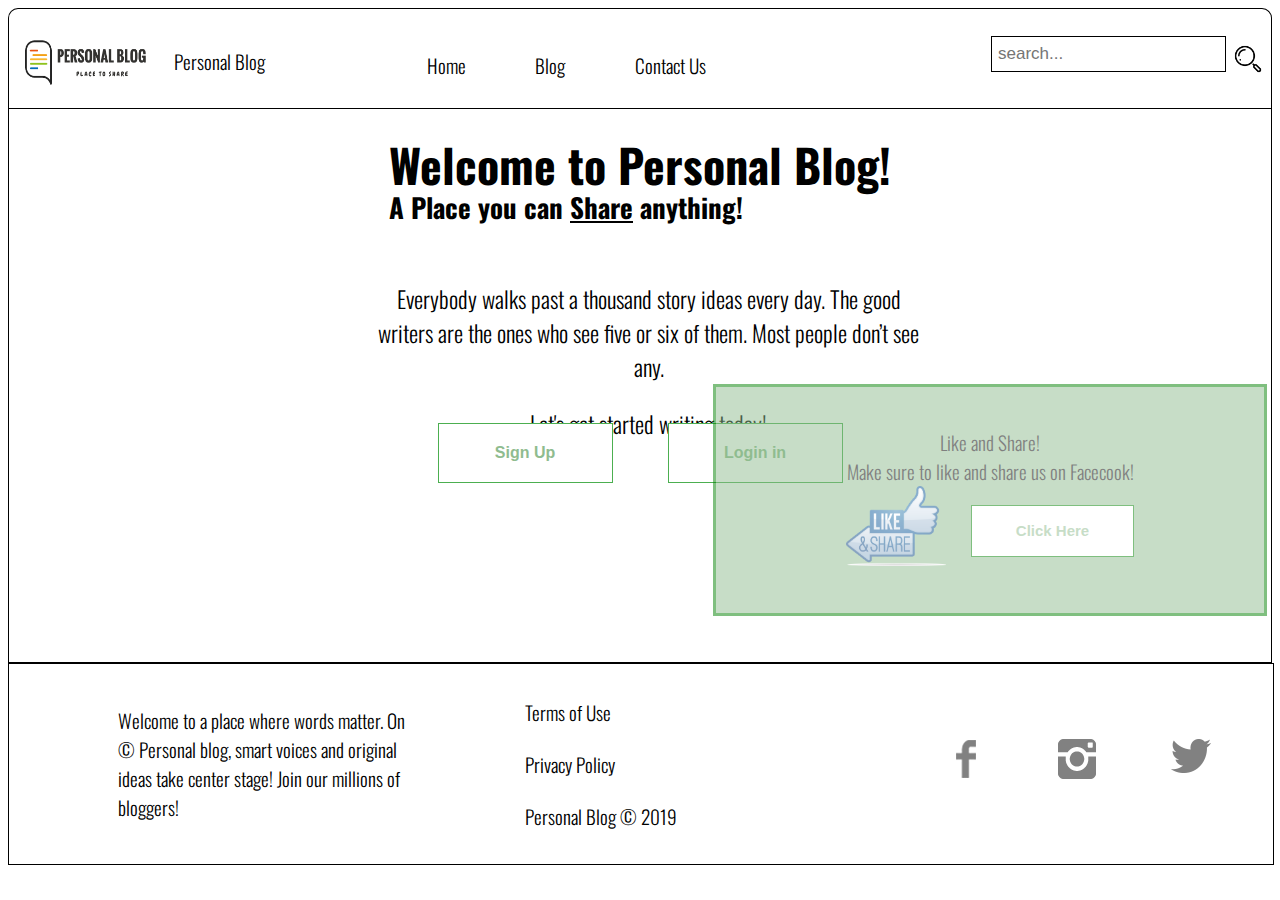
==== commit 1e0efd0c: "type: Fix" ====
--- a/index.html
+++ b/index.html
@@ -2,12 +2,12 @@
 <html lang="en">
   <head>
     <!-- Required meta tags -->
-    <meta charset="UTF-8">
-    <meta name="viewport" content="width=device-width, initial-scale=1.0" >
-    <meta http-equiv="X-UA-Compatible" content="ie=edge">
+    <meta charset="UTF-8" />
+    <meta name="viewport" content="width=device-width, initial-scale=1.0" />
+    <meta http-equiv="X-UA-Compatible" content="ie=edge" />
     <!-- CSS -->
-    <link href="css/styles.css" rel="stylesheet">
-    <link href="css/homepage.css" rel="stylesheet">
+    <link href="css/styles.css" rel="stylesheet" />
+    <link href="css/homepage.css" rel="stylesheet" />
     <title>Personal Blog</title>
   </head>
   <body>
@@ -15,7 +15,7 @@
     <div class="container">
       <nav id="navbar">
         <div id="nav-left">
-          <img id="logo-image" src="img/logo.png" alt="logo">
+          <img id="logo-image" src="img/logo.png" alt="logo" />
           <div id="logo-text">Personal Blog</div>
         </div>
         <div class="nav-middle">
@@ -24,9 +24,9 @@
           <a href="contact.html" class="nav-middle">Contact Us</a>
         </div>
         <form id="nav-right">
-          <input id="search-input" type="search" placeholder="search...">
+          <input id="search-input" type="search" placeholder="search..." />
           <button id="search-btn" type="submit">
-            <img id="search-icon" src="img/search-icon.png" alt="search icon" >
+            <img id="search-icon" src="img/search-icon.png" alt="search icon" />
           </button>
         </form>
       </nav>
@@ -38,9 +38,11 @@
           </h3>
         </div>
         <div id="home-paragraph">
-          <p>Everybody walks past a thousand story ideas every day. The good
+          <p>
+            Everybody walks past a thousand story ideas every day. The good
             writers are the ones who see five or six of them. Most people don’t
-            see any.</p>
+            see any.
+          </p>
           <p>Let's get started writing today!</p>
         </div>
         <div id="home-btn">
@@ -58,10 +60,14 @@
           Make sure to like and share us on Facecook!
         </div>
         <div class="row wide flex-center">
-          <img id="like-share" src="img/like-share.png" alt="like and share icon">
-          <button id="like-share-btn">
-            <a class="landing-links" href="#">Click Here</a>
-          </button>
+          <div>
+            <img id="like-share" src="img/like-share.png" alt="like and share icon">
+          </div>
+          <div>
+            <button id="like-share-btn">
+              <a class="landing-links" href="#">Click Here</a>
+            </button>
+          </div>
         </div>
       </div>
       <footer id="footer" class="row wide">
@@ -79,13 +85,13 @@
         </div>
         <div id="right-footer" class="tall flex-grow">
           <div class="little-square">
-            <a href="#"><img src="img/facebook.png" alt="facebook icon"></a>
+            <a href="#"><img src="img/facebook.png" alt="facebook icon"/></a>
           </div>
           <div class="little-square">
-            <a href="#"><img src="img/instagram.png" alt="instagram icon"></a>
+            <a href="#"><img src="img/instagram.png" alt="instagram icon"/></a>
           </div>
           <div class="little-square">
-            <a href="#"><img src="img/twitter.png" alt="twitter icon"></a>
+            <a href="#"><img src="img/twitter.png" alt="twitter icon"/></a>
           </div>
         </div>
       </footer>
--- a/css/styles.css
+++ b/css/styles.css
@@ -23,7 +23,6 @@
     "ft";
   grid-template-rows: 192px 2fr 1fr;
   min-height: 95vh;
-  min-width: 406px;
 }
 .bordered {
   border: 2px solid peru;
@@ -41,6 +40,7 @@
 }
 #like-share {
   width: 100px;
+  height: auto;
 }
 #like-share-btn {
   border: 1px solid green;
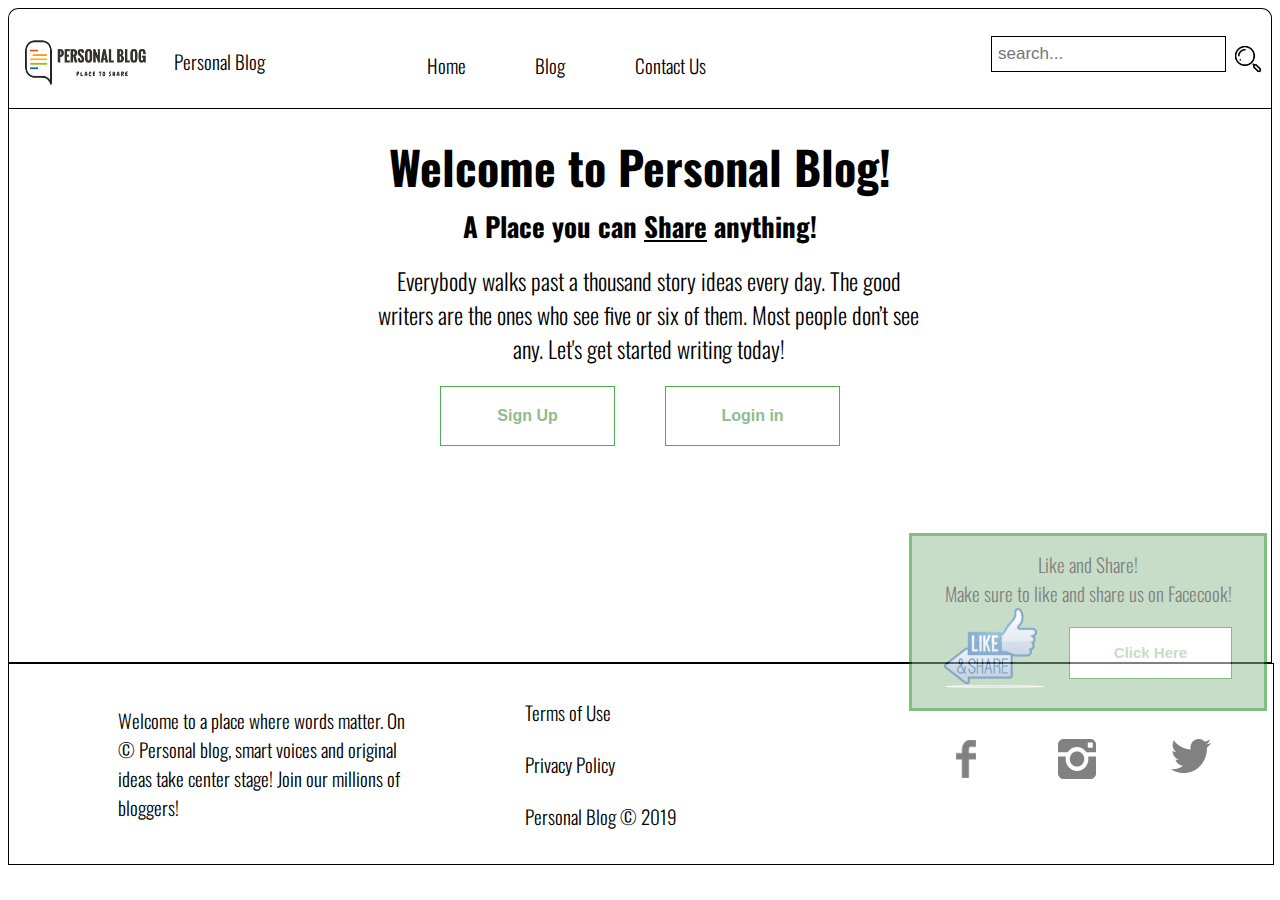
==== commit 503f2cc0: "ype: style" ====
--- a/index.html
+++ b/index.html
@@ -2,12 +2,12 @@
 <html lang="en">
   <head>
     <!-- Required meta tags -->
-    <meta charset="UTF-8" />
-    <meta name="viewport" content="width=device-width, initial-scale=1.0" />
-    <meta http-equiv="X-UA-Compatible" content="ie=edge" />
+    <meta charset="UTF-8">
+    <meta name="viewport" content="width=device-width, initial-scale=1.0">
+    <meta http-equiv="X-UA-Compatible" content="ie=edge">
     <!-- CSS -->
-    <link href="css/styles.css" rel="stylesheet" />
-    <link href="css/homepage.css" rel="stylesheet" />
+    <link href="css/styles.css" rel="stylesheet">
+    <link href="css/homepage.css" rel="stylesheet">
     <title>Personal Blog</title>
   </head>
   <body>
@@ -15,7 +15,7 @@
     <div class="container">
       <nav id="navbar">
         <div id="nav-left">
-          <img id="logo-image" src="img/logo.png" alt="logo" />
+          <img id="logo-image" src="img/logo.png" alt="logo">
           <div id="logo-text">Personal Blog</div>
         </div>
         <div class="nav-middle">
@@ -24,34 +24,40 @@
           <a href="contact.html" class="nav-middle">Contact Us</a>
         </div>
         <form id="nav-right">
-          <input id="search-input" type="search" placeholder="search..." />
+          <input id="search-input" type="search" placeholder="search...">
           <button id="search-btn" type="submit">
-            <img id="search-icon" src="img/search-icon.png" alt="search icon" />
+            <img id="search-icon" src="img/search-icon.png" alt="search icon">
           </button>
         </form>
       </nav>
-      <section id="home-page" class="box">
-        <div id="home-heading">
-          <h1>Welcome to Personal Blog!</h1>
-          <h3>
-            A Place you can <u><strong>Share</strong></u> anything!
-          </h3>
+      <section id="home-page" class="column  flex-start">
+        <div class="row">
+          <div id="home-heading" class="column text-center">
+            <h1 >Welcome to Personal Blog!</h1>
+            <h3 >
+              A Place you can <u><strong>Share</strong></u> anything!
+            </h3>
+          </div>
         </div>
-        <div id="home-paragraph">
-          <p>
-            Everybody walks past a thousand story ideas every day. The good
-            writers are the ones who see five or six of them. Most people don’t
-            see any.
-          </p>
-          <p>Let's get started writing today!</p>
+        <div class="row">
+          <div id="home-paragraph">
+            <span>
+              Everybody walks past a thousand story ideas every day. The good
+              writers are the ones who see five or six of them. Most people
+              don’t see any.
+            </span>
+            <span>Let's get started writing today!</span>
+          </div>
         </div>
-        <div id="home-btn">
-          <button class="landing-btn">
-            <a class="landing-links" href="#">Sign Up</a>
-          </button>
-          <button class="landing-btn">
-            <a class="landing-links" href="blog.html">Login in</a>
-          </button>
+        <div class="row">
+          <div id="home-btn" class="row">
+            <button class="landing-btn">
+              <a class="landing-links" href="#">Sign Up</a>
+            </button>
+            <button class="landing-btn">
+              <a class="landing-links" href="blog.html">Login in</a>
+            </button>
+          </div>
         </div>
       </section>
       <div class="offset-box box column wide flex-center">
@@ -85,13 +91,13 @@
         </div>
         <div id="right-footer" class="tall flex-grow">
           <div class="little-square">
-            <a href="#"><img src="img/facebook.png" alt="facebook icon"/></a>
+            <a href="#"><img src="img/facebook.png" alt="facebook icon"></a>
           </div>
           <div class="little-square">
             <a href="#"><img src="img/instagram.png" alt="instagram icon"/></a>
           </div>
           <div class="little-square">
-            <a href="#"><img src="img/twitter.png" alt="twitter icon"/></a>
+            <a href="#"><img src="img/twitter.png" alt="twitter icon"></a>
           </div>
         </div>
       </footer>
--- a/css/styles.css
+++ b/css/styles.css
@@ -21,7 +21,7 @@
     "hp"
     "os"
     "ft";
-  grid-template-rows: 192px 2fr 1fr;
+  grid-template-rows: 192px;
   min-height: 95vh;
 }
 .bordered {
@@ -57,7 +57,7 @@
   grid-area: ft;
   border-top: 1px solid black;
 }
-/* Temporarily see all boxes models*/
+/* Temporarily see all boxes models */
 /* * {
     border: 1px solid red !important;
   } */
@@ -72,7 +72,7 @@
     grid-template-rows: 180px 2fr 178px 1fr;
   }
 }
-/* Medium Screens*/
+/* Medium Screens */
 @media (min-width: 660px) and (max-width: 1100px) {
   .container {
     grid-template-areas:
@@ -88,10 +88,10 @@
   .offset-box {
     position: fixed;
     border: 3px solid green;
-    height: 226px;
+    height: 172px;
     width: 352px;
     text-align: center;
-    bottom: 23%;
+    bottom: 21%;
     right: 18px;
     z-index: 2;
     background-color: darkseagreen;
@@ -128,9 +128,10 @@
   .offset-box {
     position: fixed;
     border: 3px solid green;
-    height: 226px;
-    width: 548px;
-    bottom: 284px;
+    height: 172px;
+    width: 352px;
+    bottom: 284px;    
+    bottom: 21%;
     right: 13px;
     z-index: 2;
     background-color: darkseagreen;
--- a/css/homepage.css
+++ b/css/homepage.css
@@ -1,27 +1,15 @@
 #home-page {
   grid-area: hp;
-  display: grid;
-  grid-template:
-    "hd"
-    "pg"
-    "hp-content"
-    "hp-content";
-  grid-template-columns: 1fr;
-  justify-items: center;
-  font-size: 15px;
+  font-size: 1.2em;
   border: 1px solid black;
 }
-#home-heading {
-  grid-area: hd;
-  line-height: 4px;
-}
 #home-paragraph {
-  grid-area: pg;
   padding: 10px;
   margin-left: 17px;
+  text-align: center;
 }
-#home-btn {
-  grid-area: hp-content;
+#home-btn-container {
+  flex-direction: column;
 }
 .landing-btn {
   border: 1px solid #4caf50;
@@ -43,22 +31,12 @@
 /* Custom break point Small Screens*/
 @media (min-width: 600px) and (max-width: 660px) {
   #home-page {
-    grid-area: hp;
-    display: grid;
-    grid-template:
-      "hd hd hd hd hd hd hd"
-      "pg pg pg pg pg pg pg"
-      "hp-content hp-content hp-content hp-content hp-content hp-content hp-content"
-      "hp-content hp-content hp-content hp-content hp-content hp-content hp-content";
-    justify-items: center;
     font-size: 1.2em;
   }
   #home-heading {
-    grid-column: 1/7;
-    line-height: 13px;
+    line-height: 2px;
   }
   #home-paragraph {
-    grid-column: 1/7;
     max-width: 550px;
   }
   .landing-btn {
@@ -77,30 +55,16 @@
 /* Medium & Large Screens*/
 @media (min-width: 660px) {
   #home-page {
-    grid-area: hp;
-    display: grid;
-    grid-template:
-      "hd hd hd hd hd hd hd"
-      "pg pg pg pg pg pg pg"
-      "hp-content hp-content hp-content hp-content hp-content hp-content hp-content"
-      "hp-content hp-content hp-content hp-content hp-content hp-content hp-content";
-    grid-template-columns: repeat(6, 1fr);
-    justify-items: center;
-    font-size: 1.2em;
+    padding-top: 25px;
   }
   #home-heading {
-    grid-column: 1/7;
-    line-height: 13px;
+    line-height: 2px;
   }
   #home-paragraph {
     max-width: 550px;
     text-align: center;
     flex-direction: column;
-    height: 100%;
-  }
-  #home-btn {
-    grid-column: 1/7;
-    grid-row: 2/7;
+    padding-bottom: 20px;
   }
   .landing-btn {
     border: 1px solid #4caf50;
@@ -108,8 +72,6 @@
     width: 175px;
     padding: 20px 32px;
     text-align: center;
-    margin-left: 25px;
-    margin-right: 25px;
     text-decoration: none;
     display: inline-block;
     font-size: 16px;
